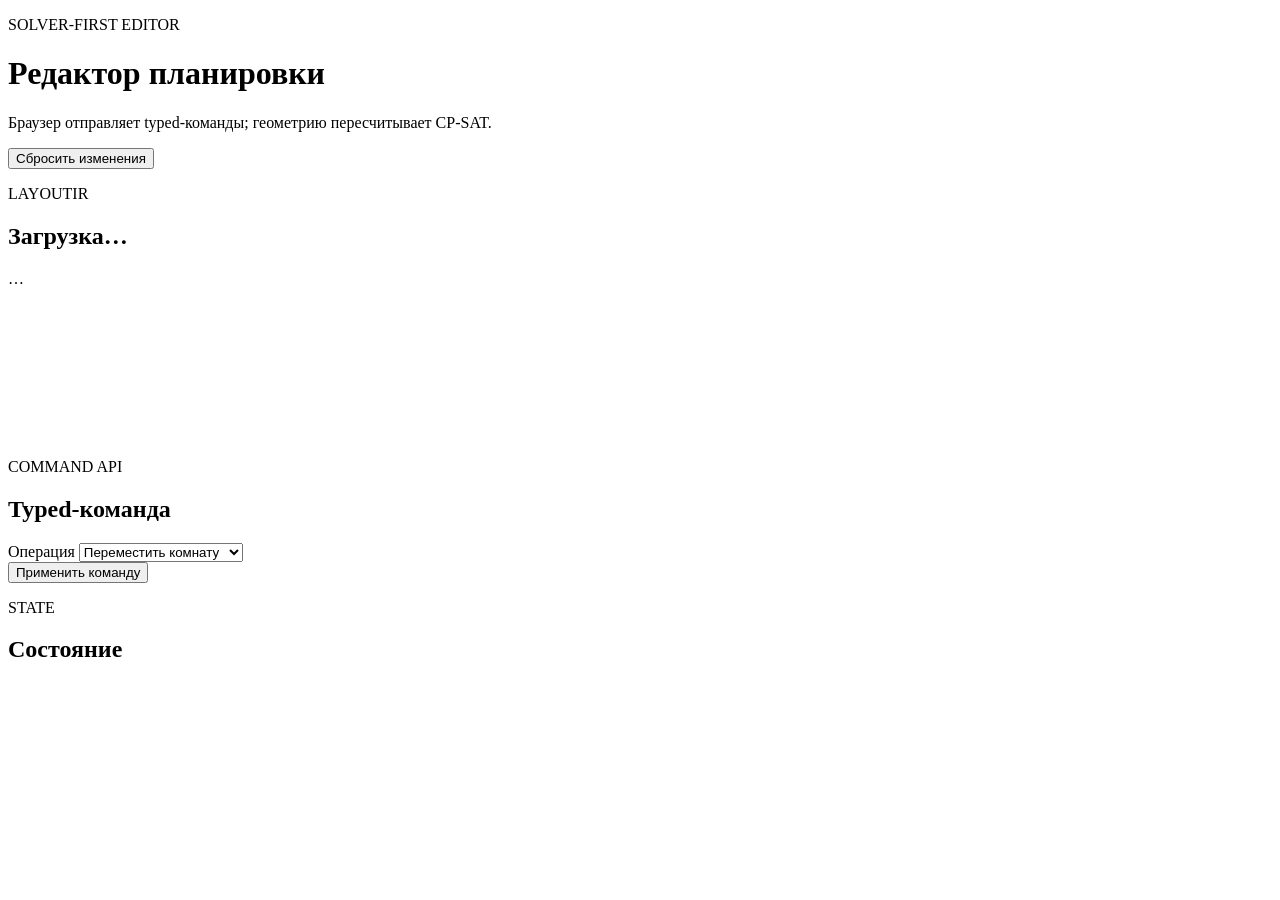
==== src/layout_configurator/static/index.html @ 167a5a16 "Show ruleset status in local layout editor" ====
<!doctype html>
<html lang="ru">
<head>
  <meta charset="utf-8">
  <meta name="viewport" content="width=device-width, initial-scale=1">
  <title>Layout Configurator — editor</title>
  <link rel="stylesheet" href="/style.css">
</head>
<body>
  <header class="topbar">
    <div>
      <p class="eyebrow">SOLVER-FIRST EDITOR</p>
      <h1>Редактор планировки</h1>
      <p class="subtitle">Браузер отправляет typed-команды; геометрию пересчитывает CP-SAT.</p>
    </div>
    <button id="reset" class="secondary">Сбросить изменения</button>
  </header>

  <main class="shell">
    <section class="canvas-card card">
      <div class="section-head">
        <div>
          <p class="eyebrow">LAYOUTIR</p>
          <h2 id="project-name">Загрузка…</h2>
        </div>
        <span id="status" class="status">…</span>
      </div>
      <div class="plan-wrap">
        <svg id="plan" role="img" aria-label="Планировка"></svg>
      </div>
      <div id="legend" class="legend"></div>
    </section>

    <aside class="side-column">
      <section class="card command-card">
        <div class="section-head compact">
          <div>
            <p class="eyebrow">COMMAND API</p>
            <h2>Typed-команда</h2>
          </div>
        </div>
        <form id="command-form">
          <label>Операция
            <select id="operation">
              <option value="move_room">Переместить комнату</option>
              <option value="resize_room">Изменить размер</option>
              <option value="add_door">Добавить дверь</option>
              <option value="remove_door">Удалить явную дверь</option>
              <option value="add_window">Добавить окно</option>
              <option value="remove_window">Удалить окно</option>
              <option value="set_external_entry">Задать внешний вход</option>
              <option value="remove_external_entry">Удалить внешний вход</option>
            </select>
          </label>
          <div id="fields"></div>
          <button type="submit" class="primary">Применить команду</button>
        </form>
        <p id="command-error" class="error" hidden></p>
      </section>

      <section class="card details-card">
        <div class="section-head compact">
          <div>
            <p class="eyebrow">STATE</p>
            <h2>Состояние</h2>
          </div>
        </div>
        <dl id="summary" class="summary"></dl>
        <div id="issues"></div>
        <div id="norms"></div>
        <div id="files" class="files"></div>
      </section>
    </aside>
  </main>
  <script src="/app.js"></script>
</body>
</html>
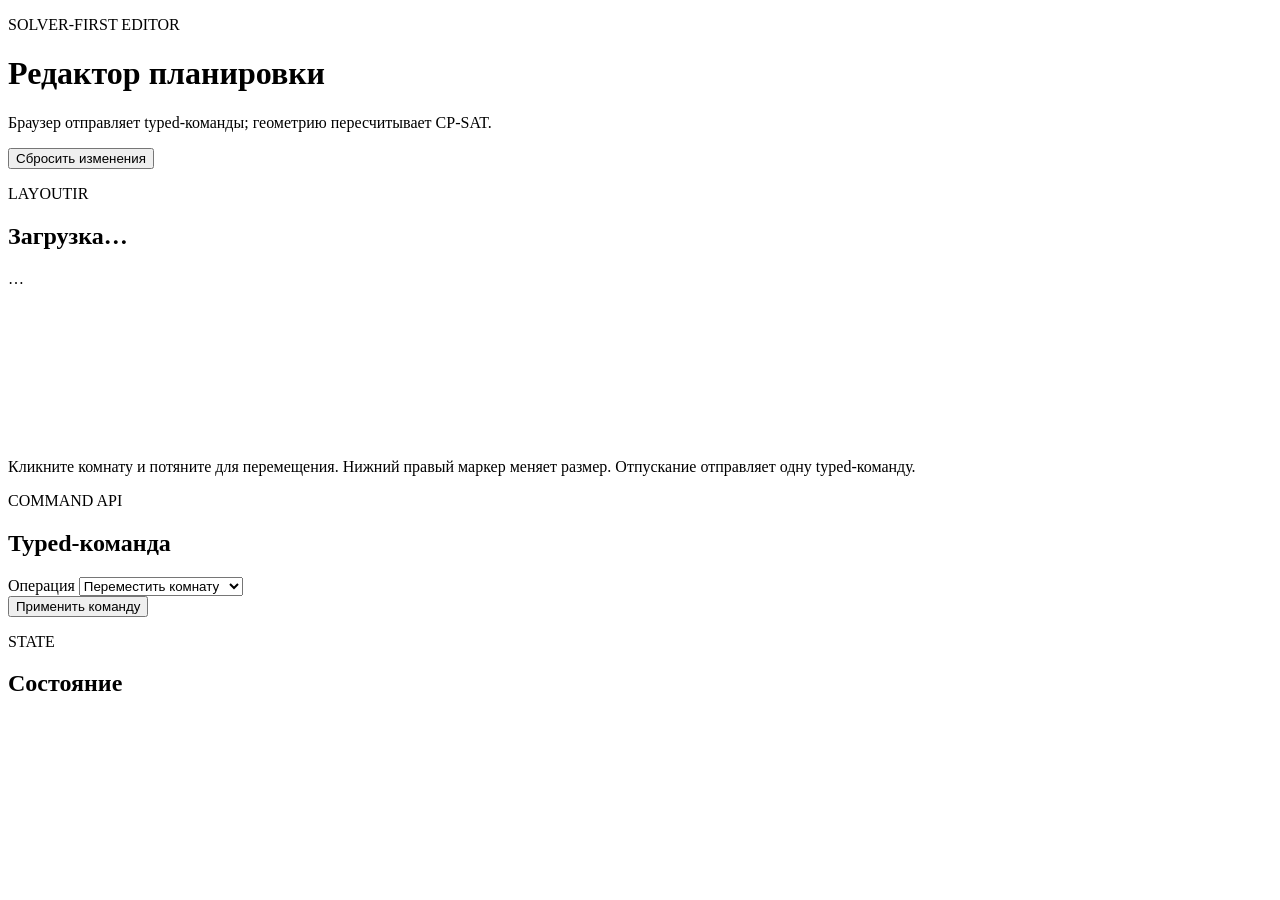
==== commit 207a120e: "Add SVG drag and resize interactions" ====
--- a/src/layout_configurator/static/index.html
+++ b/src/layout_configurator/static/index.html
@@ -28,6 +28,7 @@
       <div class="plan-wrap">
         <svg id="plan" role="img" aria-label="Планировка"></svg>
       </div>
+      <p class="canvas-help">Кликните комнату и потяните для перемещения. Нижний правый маркер меняет размер. Отпускание отправляет одну typed-команду.</p>
       <div id="legend" class="legend"></div>
     </section>
 
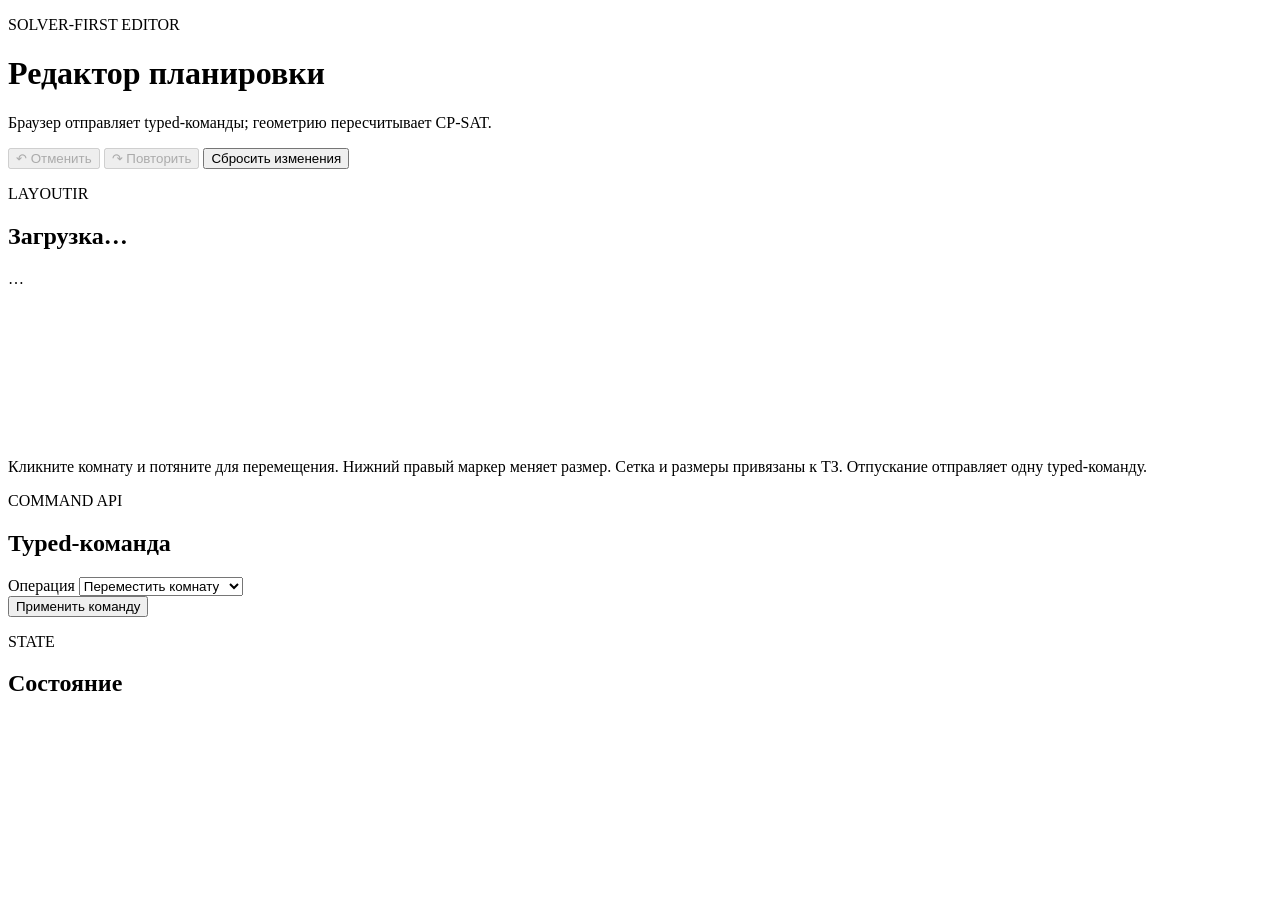
==== commit 6ed83197: "Add editor history and visual preview polish" ====
--- a/src/layout_configurator/static/index.html
+++ b/src/layout_configurator/static/index.html
@@ -13,7 +13,11 @@
       <h1>Редактор планировки</h1>
       <p class="subtitle">Браузер отправляет typed-команды; геометрию пересчитывает CP-SAT.</p>
     </div>
-    <button id="reset" class="secondary">Сбросить изменения</button>
+    <div class="toolbar">
+      <button id="undo" class="secondary" disabled>↶ Отменить</button>
+      <button id="redo" class="secondary" disabled>↷ Повторить</button>
+      <button id="reset" class="secondary">Сбросить изменения</button>
+    </div>
   </header>
 
   <main class="shell">
@@ -28,7 +32,7 @@
       <div class="plan-wrap">
         <svg id="plan" role="img" aria-label="Планировка"></svg>
       </div>
-      <p class="canvas-help">Кликните комнату и потяните для перемещения. Нижний правый маркер меняет размер. Отпускание отправляет одну typed-команду.</p>
+      <p class="canvas-help">Кликните комнату и потяните для перемещения. Нижний правый маркер меняет размер. Сетка и размеры привязаны к ТЗ. Отпускание отправляет одну typed-команду.</p>
       <div id="legend" class="legend"></div>
     </section>
 
@@ -69,6 +73,7 @@
         <dl id="summary" class="summary"></dl>
         <div id="issues"></div>
         <div id="norms"></div>
+        <div id="journal" class="journal"></div>
         <div id="files" class="files"></div>
       </section>
     </aside>
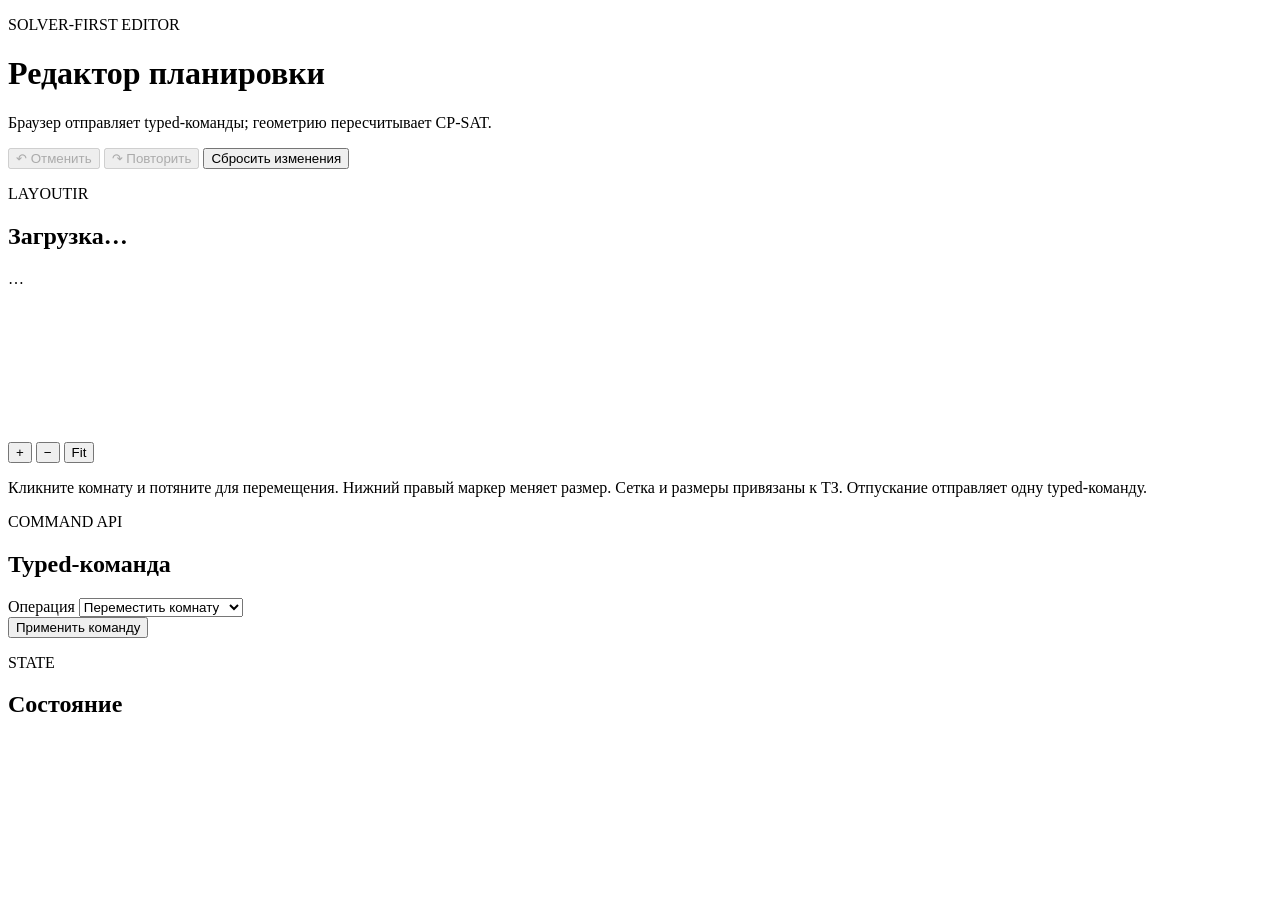
==== commit 7050a5e4: "Keep door approaches clear of equipment and close viewer defects VQ-07..VQ-13 Every CI run so far fa" ====
--- a/src/layout_configurator/static/index.html
+++ b/src/layout_configurator/static/index.html
@@ -4,16 +4,17 @@
   <meta charset="utf-8">
   <meta name="viewport" content="width=device-width, initial-scale=1">
   <title>Layout Configurator — editor</title>
+  <link rel="icon" href="data:image/svg+xml,%3Csvg xmlns='http://www.w3.org/2000/svg' viewBox='0 0 16 16'%3E%3Crect x='1' y='1' width='14' height='14' rx='3' fill='%2368d5c5'/%3E%3Cpath d='M1 8h8V1M9 8v7' stroke='%23101216' stroke-width='1.6' fill='none'/%3E%3C/svg%3E">
   <link rel="stylesheet" href="/style.css">
 </head>
 <body>
   <header class="topbar">
     <div>
-      <p class="eyebrow">SOLVER-FIRST EDITOR</p>
-      <h1>Редактор планировки</h1>
-      <p class="subtitle">Браузер отправляет typed-команды; геометрию пересчитывает CP-SAT.</p>
+      <p id="mode-eyebrow" class="eyebrow">SOLVER-FIRST EDITOR</p>
+      <h1 id="mode-title">Редактор планировки</h1>
+      <p id="mode-subtitle" class="subtitle">Браузер отправляет typed-команды; геометрию пересчитывает CP-SAT.</p>
     </div>
-    <div class="toolbar">
+    <div id="edit-toolbar" class="toolbar">
       <button id="undo" class="secondary" disabled>↶ Отменить</button>
       <button id="redo" class="secondary" disabled>↷ Повторить</button>
       <button id="reset" class="secondary">Сбросить изменения</button>
@@ -31,6 +32,11 @@
       </div>
       <div class="plan-wrap">
         <svg id="plan" role="img" aria-label="Планировка"></svg>
+        <div class="zoom-controls" role="group" aria-label="Zoom">
+          <button type="button" id="zoom-in" title="Zoom in (wheel)">+</button>
+          <button type="button" id="zoom-out" title="Zoom out (wheel)">−</button>
+          <button type="button" id="zoom-fit" title="Fit the whole plan (double-click)">Fit</button>
+        </div>
       </div>
       <p class="canvas-help">Кликните комнату и потяните для перемещения. Нижний правый маркер меняет размер. Сетка и размеры привязаны к ТЗ. Отпускание отправляет одну typed-команду.</p>
       <div id="legend" class="legend"></div>
@@ -71,7 +77,17 @@
           </div>
         </div>
         <dl id="summary" class="summary"></dl>
+        <div id="issue-controls" class="issue-controls" hidden>
+          <div class="issues-title">Issue view</div>
+          <div class="issue-filter" role="group" aria-label="Filter issues by status">
+            <button type="button" data-issue-filter="ALL" class="active">All</button>
+            <button type="button" data-issue-filter="OPEN">Open</button>
+            <button type="button" data-issue-filter="RESOLVED">Resolved</button>
+          </div>
+        </div>
+        <div id="issue-actions" class="issue-actions" hidden></div>
         <div id="issues"></div>
+        <div id="issue-history"></div>
         <div id="norms"></div>
         <div id="journal" class="journal"></div>
         <div id="files" class="files"></div>
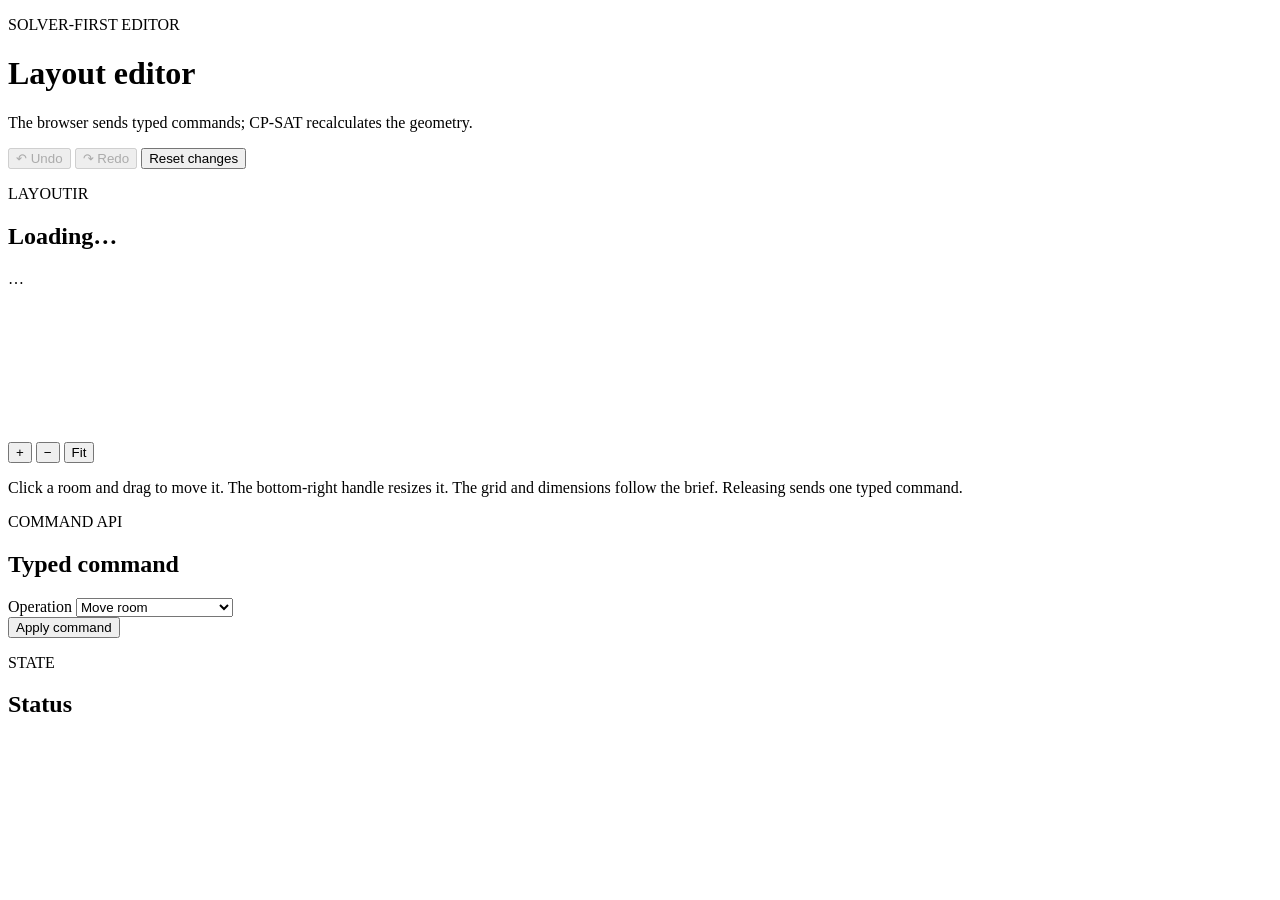
==== commit db831f4d: "Translate the README, documentation, research notes and UI to English README.md, every file in docs/" ====
--- a/src/layout_configurator/static/index.html
+++ b/src/layout_configurator/static/index.html
@@ -1,5 +1,5 @@
 <!doctype html>
-<html lang="ru">
+<html lang="en">
 <head>
   <meta charset="utf-8">
   <meta name="viewport" content="width=device-width, initial-scale=1">
@@ -11,13 +11,13 @@
   <header class="topbar">
     <div>
       <p id="mode-eyebrow" class="eyebrow">SOLVER-FIRST EDITOR</p>
-      <h1 id="mode-title">Редактор планировки</h1>
-      <p id="mode-subtitle" class="subtitle">Браузер отправляет typed-команды; геометрию пересчитывает CP-SAT.</p>
+      <h1 id="mode-title">Layout editor</h1>
+      <p id="mode-subtitle" class="subtitle">The browser sends typed commands; CP-SAT recalculates the geometry.</p>
     </div>
     <div id="edit-toolbar" class="toolbar">
-      <button id="undo" class="secondary" disabled>↶ Отменить</button>
-      <button id="redo" class="secondary" disabled>↷ Повторить</button>
-      <button id="reset" class="secondary">Сбросить изменения</button>
+      <button id="undo" class="secondary" disabled>↶ Undo</button>
+      <button id="redo" class="secondary" disabled>↷ Redo</button>
+      <button id="reset" class="secondary">Reset changes</button>
     </div>
   </header>
 
@@ -26,19 +26,19 @@
       <div class="section-head">
         <div>
           <p class="eyebrow">LAYOUTIR</p>
-          <h2 id="project-name">Загрузка…</h2>
+          <h2 id="project-name">Loading…</h2>
         </div>
         <span id="status" class="status">…</span>
       </div>
       <div class="plan-wrap">
-        <svg id="plan" role="img" aria-label="Планировка"></svg>
+        <svg id="plan" role="img" aria-label="Layout plan"></svg>
         <div class="zoom-controls" role="group" aria-label="Zoom">
           <button type="button" id="zoom-in" title="Zoom in (wheel)">+</button>
           <button type="button" id="zoom-out" title="Zoom out (wheel)">−</button>
           <button type="button" id="zoom-fit" title="Fit the whole plan (double-click)">Fit</button>
         </div>
       </div>
-      <p class="canvas-help">Кликните комнату и потяните для перемещения. Нижний правый маркер меняет размер. Сетка и размеры привязаны к ТЗ. Отпускание отправляет одну typed-команду.</p>
+      <p class="canvas-help">Click a room and drag to move it. The bottom-right handle resizes it. The grid and dimensions follow the brief. Releasing sends one typed command.</p>
       <div id="legend" class="legend"></div>
     </section>
 
@@ -47,24 +47,24 @@
         <div class="section-head compact">
           <div>
             <p class="eyebrow">COMMAND API</p>
-            <h2>Typed-команда</h2>
+            <h2>Typed command</h2>
           </div>
         </div>
         <form id="command-form">
-          <label>Операция
+          <label>Operation
             <select id="operation">
-              <option value="move_room">Переместить комнату</option>
-              <option value="resize_room">Изменить размер</option>
-              <option value="add_door">Добавить дверь</option>
-              <option value="remove_door">Удалить явную дверь</option>
-              <option value="add_window">Добавить окно</option>
-              <option value="remove_window">Удалить окно</option>
-              <option value="set_external_entry">Задать внешний вход</option>
-              <option value="remove_external_entry">Удалить внешний вход</option>
+              <option value="move_room">Move room</option>
+              <option value="resize_room">Resize room</option>
+              <option value="add_door">Add door</option>
+              <option value="remove_door">Remove explicit door</option>
+              <option value="add_window">Add window</option>
+              <option value="remove_window">Remove window</option>
+              <option value="set_external_entry">Set external entry</option>
+              <option value="remove_external_entry">Remove external entry</option>
             </select>
           </label>
           <div id="fields"></div>
-          <button type="submit" class="primary">Применить команду</button>
+          <button type="submit" class="primary">Apply command</button>
         </form>
         <p id="command-error" class="error" hidden></p>
       </section>
@@ -73,7 +73,7 @@
         <div class="section-head compact">
           <div>
             <p class="eyebrow">STATE</p>
-            <h2>Состояние</h2>
+            <h2>Status</h2>
           </div>
         </div>
         <dl id="summary" class="summary"></dl>
